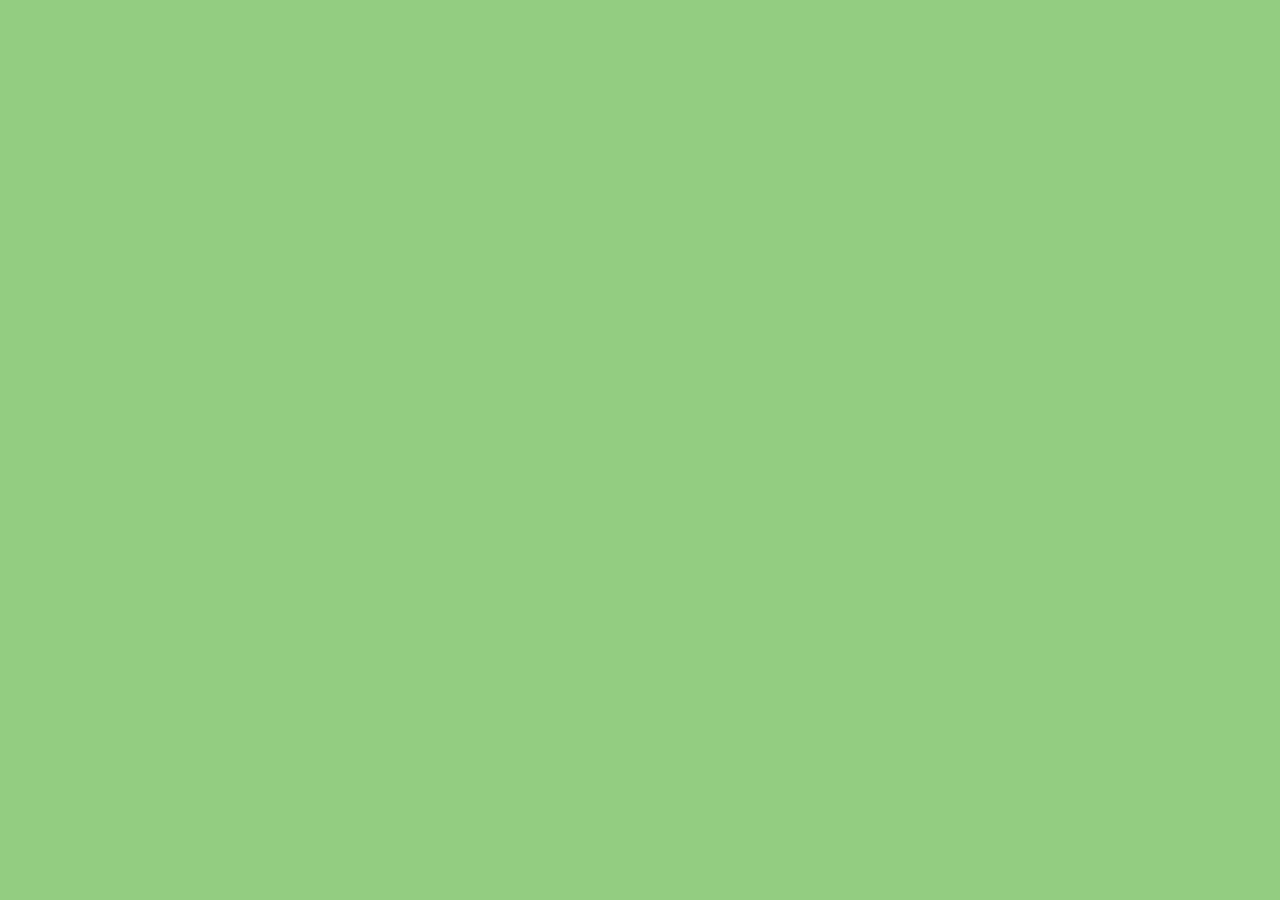
==== index.html @ cf02d61b "Update title in index.html" ====
<html> 
  <head>
    <title>Slimy Slug Girl?</title>
    <link rel="stylesheet" href="style.css">
    <script src="Java.js"></scipt>
  </head>
  <body>
    <div id="mySidebar" class="sidebar">
      <a class="closebtn" onclick="closeNav()">&times;</a>
      <a href="#">Home</a>
      <a href="#">Library</a>
      <a href="#">Gallery</a>
      <a href="#">Blog</a>
    </div>
    <div id="main">
      <button class="openbtn" onclick="openNav()">&#9776; Open Sidebar</button>
      <h2>Collapsed Sidebar</h2>
      <p>Content...</p>
    </div>
    
  </body>
  
</html>
---- style.css ----
body {
  font-family: Arial, sans-serif;
  background-color: #94c981;
  color: #333;
  margin: 0;
  padding: 0;
}
.sidebar {
  height: 100%;
  width: 0;
  position: fixed;
  z-index: 1
  top: 0;
  left: 0;
  background-color: #111
  overflow-x: hidden;
  passing-top: 60px;
  transition: .5s;
}

.sidebar a {
  padding: 8px 8px 8px 32px;
  text-decoration: none;
  font-size: 25px;
  color: #818181;
  display: block;
  transition: .3s;
}

.sidebar a:hover {
  color: #f1f1f1
}

.sidebar .closebtn {
  position: absolute;
  top: 0;
  right: 25px;
  font-size: 36px;
  margin-left: 50px;
}

.openbtn {
  font-size: 20px;
  cursor: pointer;
  background-color: #111;
  color: white;
  padding: 10px 15px;
  border: none;
}

.openbtn:hover {
  bavkground-color: #444;
}

#main {
  transition: margin-left .5s;
  padding: 20px;
}
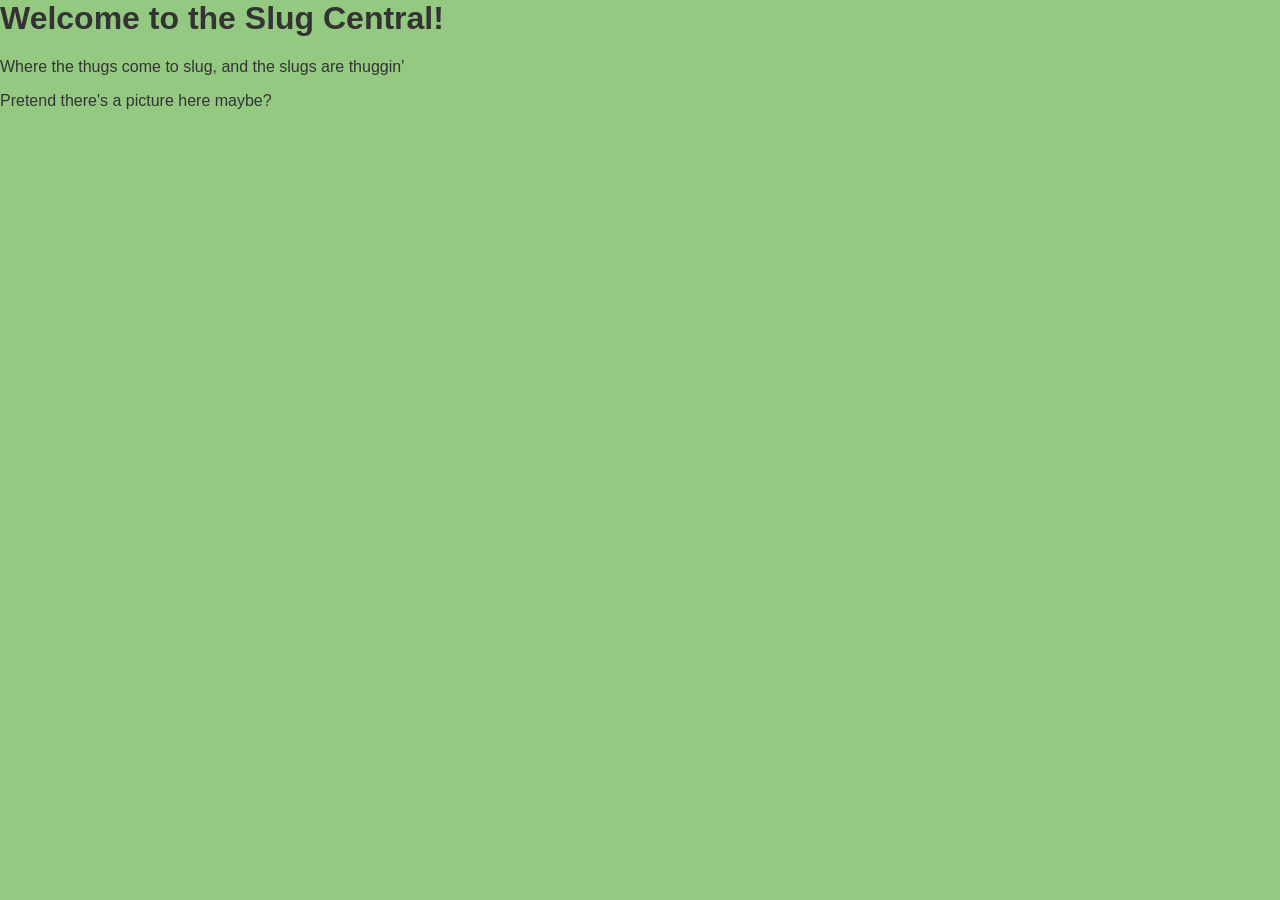
==== commit 18b5e336: "Refactor index.html to update content and remove sidebar Removed the script tag for Java.js and the " ====
--- a/index.html
+++ b/index.html
@@ -2,22 +2,15 @@
   <head>
     <title>Slimy Slug Girl?</title>
     <link rel="stylesheet" href="style.css">
-    <script src="Java.js"></scipt>
   </head>
   <body>
-    <div id="mySidebar" class="sidebar">
-      <a class="closebtn" onclick="closeNav()">&times;</a>
-      <a href="#">Home</a>
-      <a href="#">Library</a>
-      <a href="#">Gallery</a>
-      <a href="#">Blog</a>
+    <div class="base">
+      <h1>Welcome to the Slug Central!</h1>
+      <p>Where the thugs come to slug, and the slugs are thuggin'</p>
+      <div class="layer">
+        <p>Pretend there's a picture here maybe?</p>
+      </div>
     </div>
-    <div id="main">
-      <button class="openbtn" onclick="openNav()">&#9776; Open Sidebar</button>
-      <h2>Collapsed Sidebar</h2>
-      <p>Content...</p>
-    </div>
-    
   </body>
   
 </html>
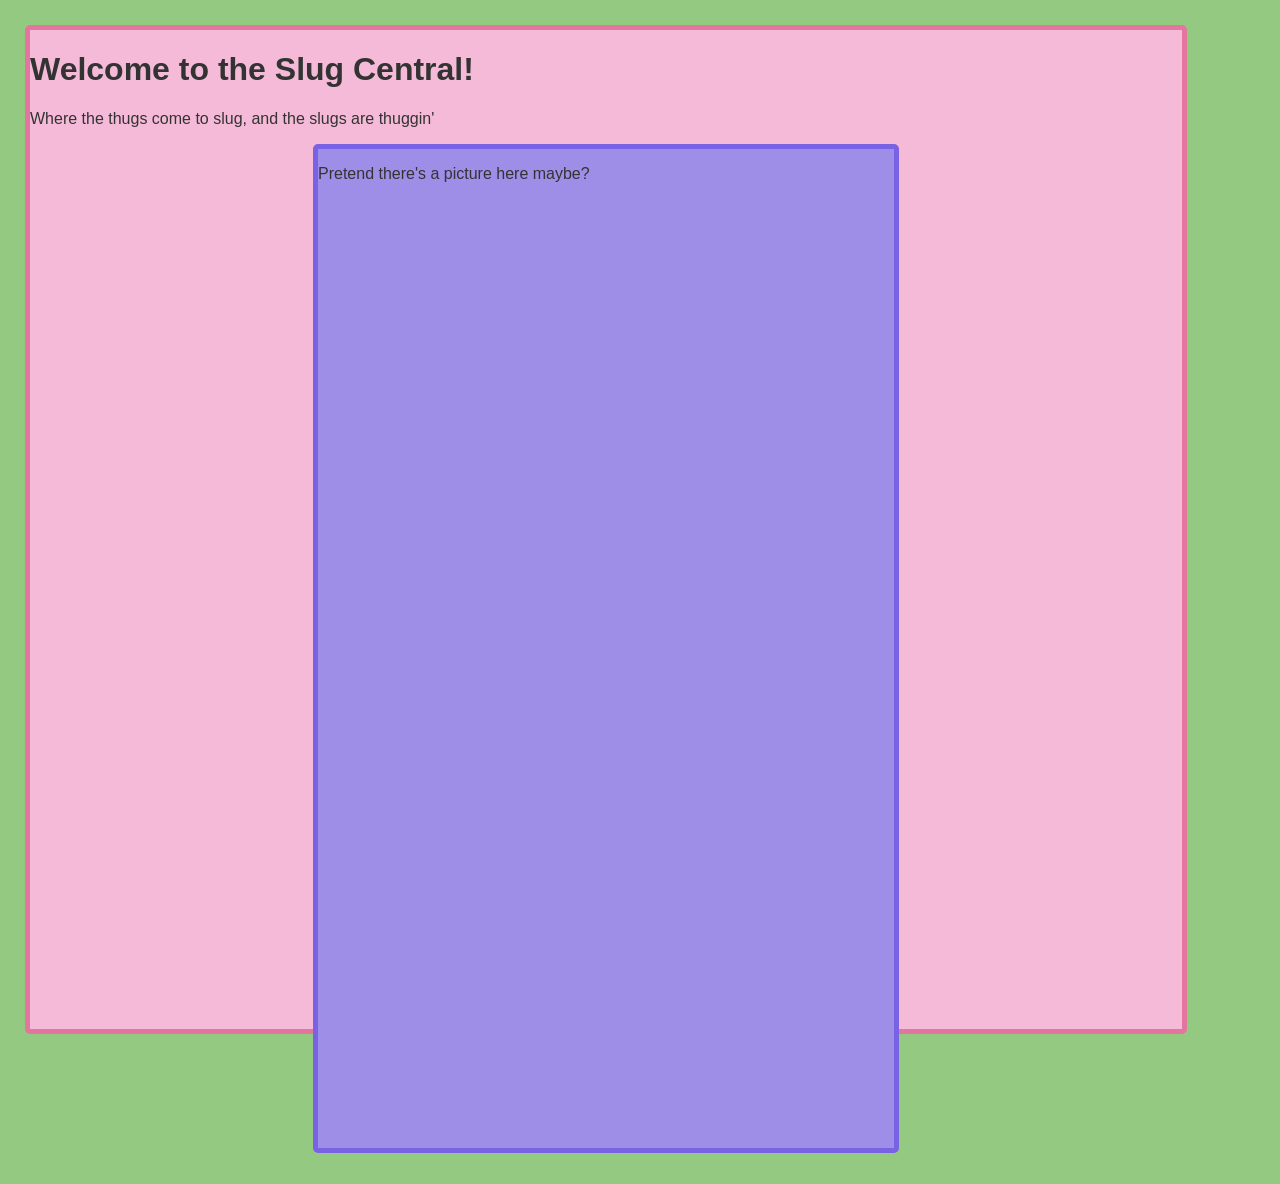
==== commit 520c595d: "Update title from 'Slimy Slug Girl?' to 'Slimy Slug baby Girl?'" ====
--- a/index.html
+++ b/index.html
@@ -1,6 +1,6 @@
 <html> 
   <head>
-    <title>Slimy Slug Girl?</title>
+    <title>Slimy Slug baby Girl?</title>
     <link rel="stylesheet" href="style.css">
   </head>
   <body>
--- a/style.css
+++ b/style.css
@@ -5,55 +5,21 @@
   margin: 0;
   padding: 0;
 }
-.sidebar {
-  height: 100%;
-  width: 0;
-  position: fixed;
-  z-index: 1
-  top: 0;
-  left: 0;
-  background-color: #111
-  overflow-x: hidden;
-  passing-top: 60px;
-  transition: .5s;
+.base {
+  background-color: #f5bad8;
+  border: 5px solid #e3769e;
+  border-radius: 5px;
+  height: 999px;
+  width: 90%;
+  margin: 25px 50px 150px 25px;
 }
 
-.sidebar a {
-  padding: 8px 8px 8px 32px;
-  text-decoration: none;
-  font-size: 25px;
-  color: #818181;
-  display: block;
-  transition: .3s;
+.layer {
+  background-color: #9e8ee8;
+  border: 5px solid #7962e3;
+  border-radius: 5px;
+  height: 999px;
+  width: 50%;
+  margin: auto;
 }
-
-.sidebar a:hover {
-  color: #f1f1f1
-}
-
-.sidebar .closebtn {
-  position: absolute;
-  top: 0;
-  right: 25px;
-  font-size: 36px;
-  margin-left: 50px;
-}
-
-.openbtn {
-  font-size: 20px;
-  cursor: pointer;
-  background-color: #111;
-  color: white;
-  padding: 10px 15px;
-  border: none;
-}
-
-.openbtn:hover {
-  bavkground-color: #444;
-}
-
-#main {
-  transition: margin-left .5s;
-  padding: 20px;
-}
-
+  
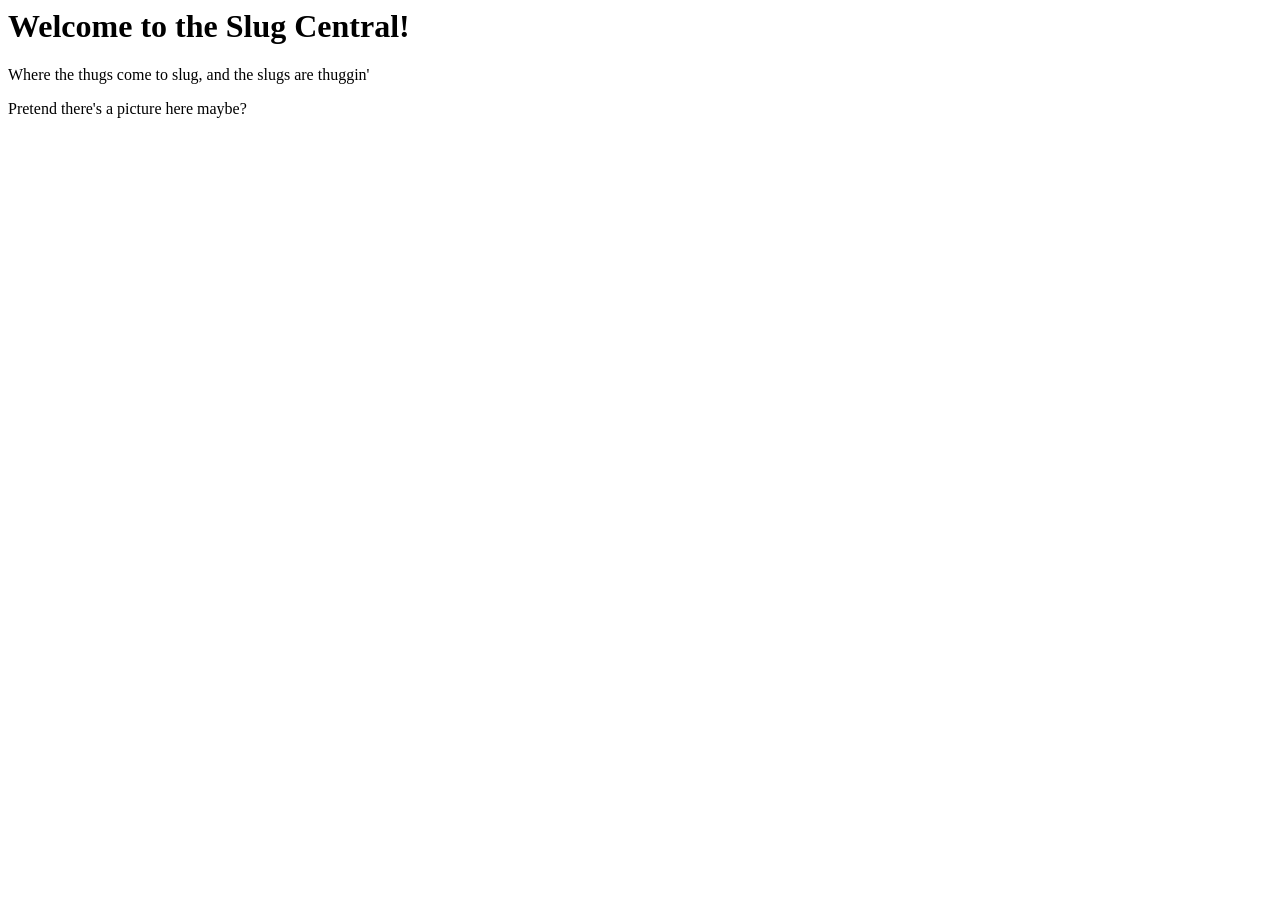
==== commit fd622038: "Update title and restructure HTML content" ====
--- a/index.html
+++ b/index.html
@@ -1,16 +1,11 @@
 <html> 
   <head>
-    <title>Slimy Slug baby Girl?</title>
-    <link rel="stylesheet" href="style.css">
+    <title>Okay here we go</title>
   </head>
   <body>
-    <div class="base">
-      <h1>Welcome to the Slug Central!</h1>
-      <p>Where the thugs come to slug, and the slugs are thuggin'</p>
-      <div class="layer">
-        <p>Pretend there's a picture here maybe?</p>
-      </div>
-    </div>
+    <h1>Welcome to the Slug Central!</h1>
+    <p>Where the thugs come to slug, and the slugs are thuggin'</p>
+    <p>Pretend there's a picture here maybe?</p>
   </body>
   
 </html>
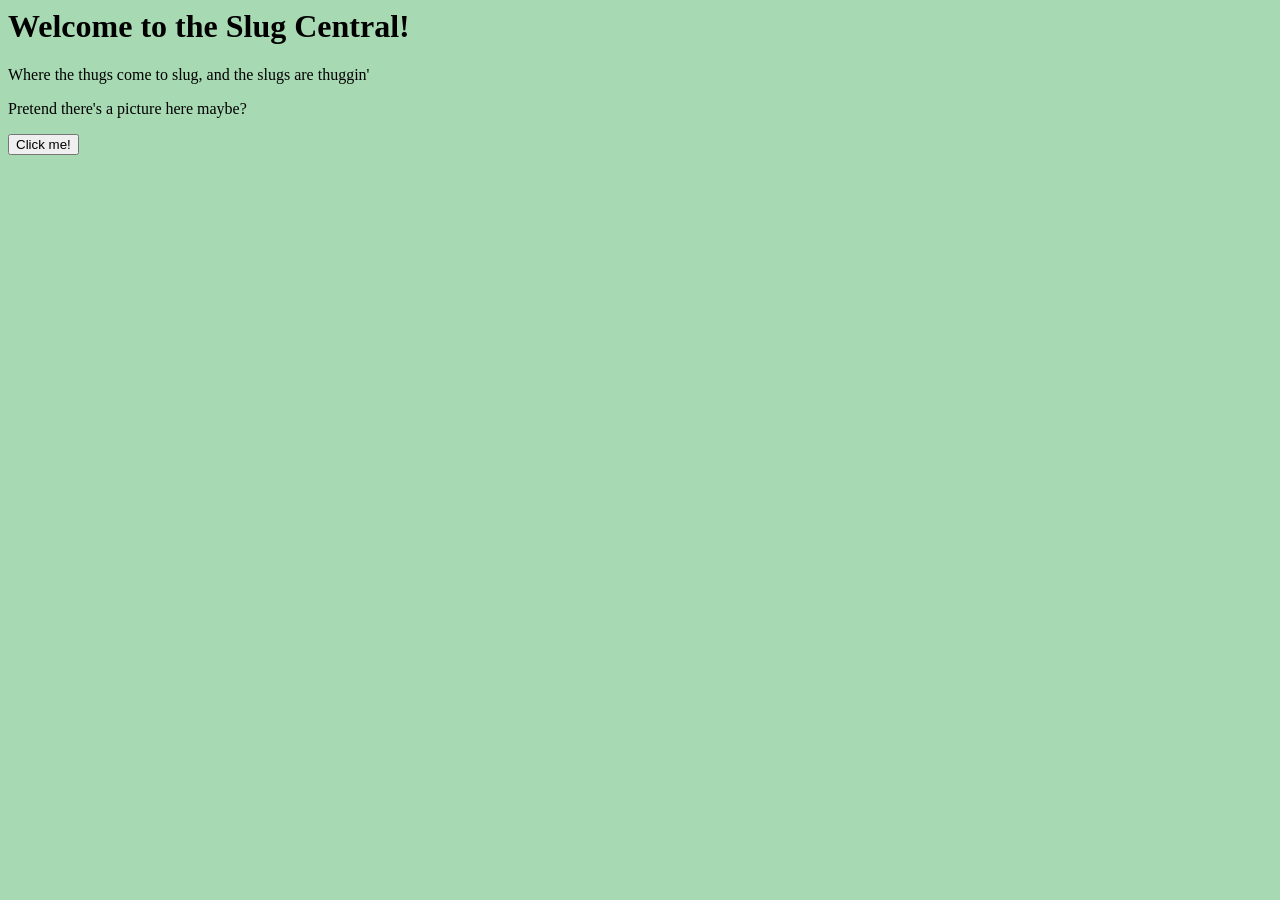
==== commit 4e354ac6: "Add button to index.html" ====
--- a/index.html
+++ b/index.html
@@ -1,11 +1,13 @@
 <html> 
   <head>
     <title>Okay here we go</title>
+    <link rel="stylesheet" href="style.css">
   </head>
   <body>
     <h1>Welcome to the Slug Central!</h1>
     <p>Where the thugs come to slug, and the slugs are thuggin'</p>
     <p>Pretend there's a picture here maybe?</p>
+    <button>Click me!</button>
   </body>
   
 </html>
--- a/style.css
+++ b/style.css
@@ -0,0 +1,3 @@
+body {
+  background-color: #a7d9b3;
+}
